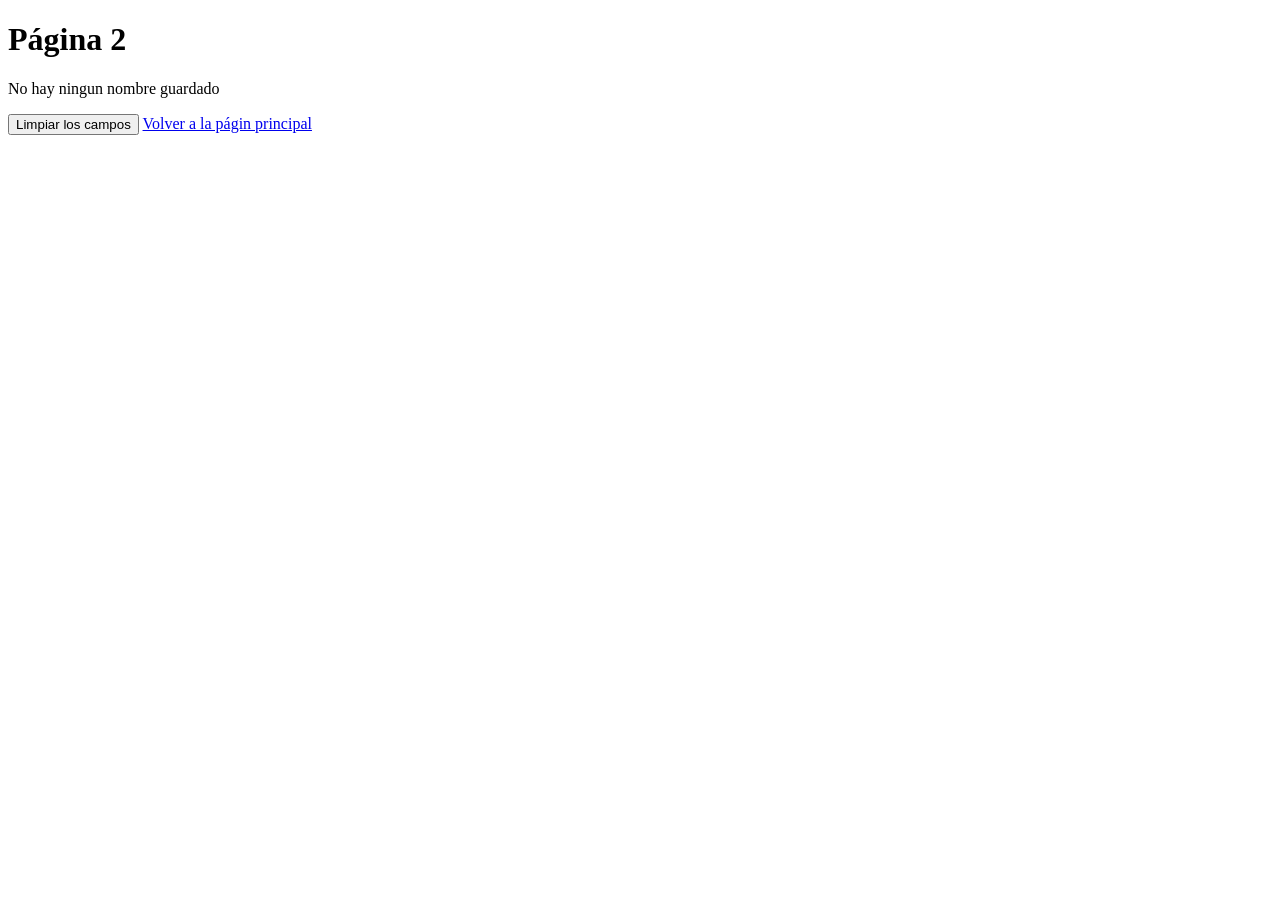
==== pagina2.html @ 40d0b187 "creación archivos" ====
<!DOCTYPE html>
<html>
<head>
    <meta charset="UTF-8">
    <meta name="viewport" content="width=device-width, initial-scale=1.0">
    <title>Document</title>
    <link rel="stylesheet" href="CSS/styles.css">
    <script src="JS/pagina2.js" defer></script>
</head>
<body>
    <h1 id="titulo">Página 2</h1>
    <p id="saludo"></p>
    <button id="btn-borrar">Limpiar los campos</button>
    <a href="index.html">Volver a la págin principal</a>
</body>
</html>
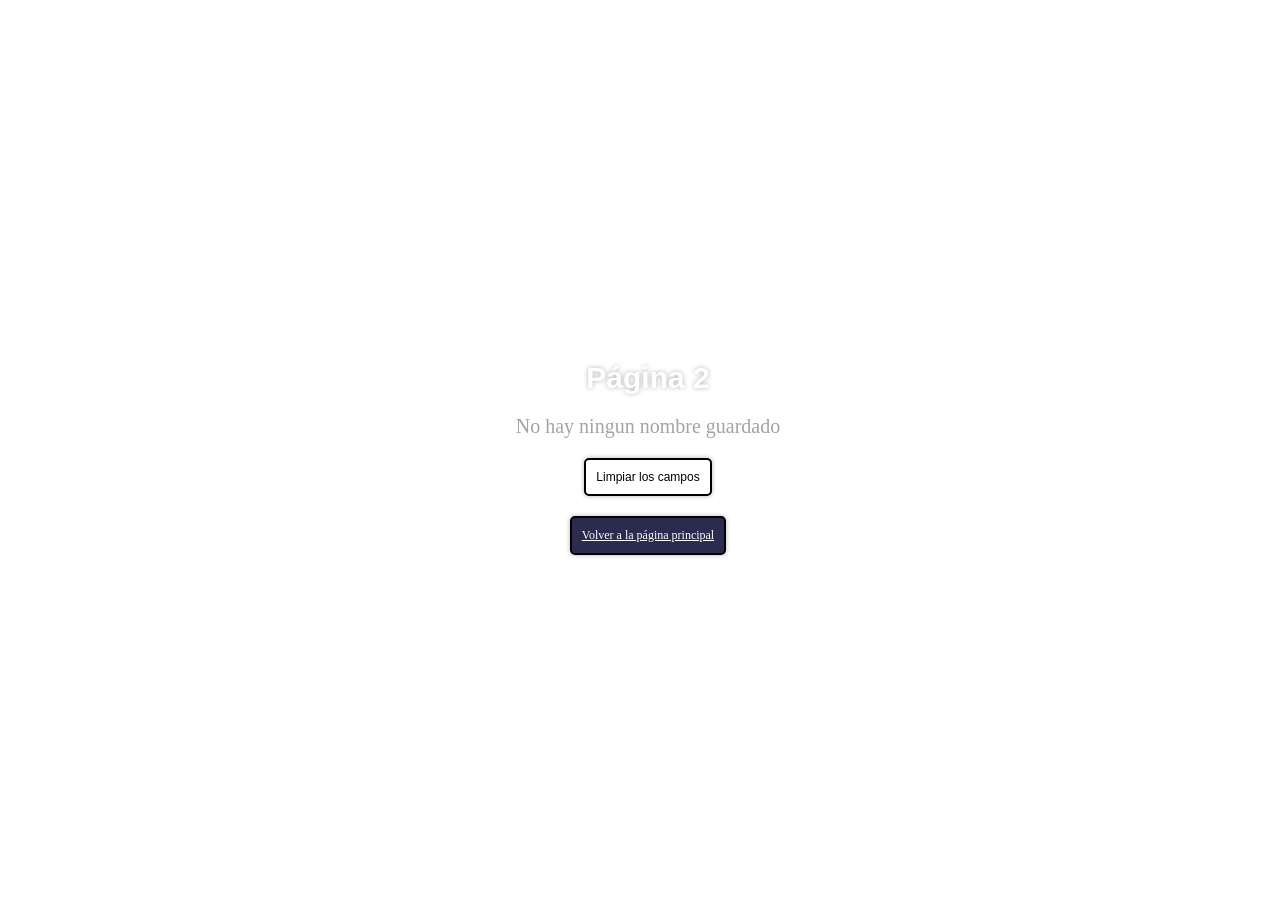
==== commit 5d5d48ea: "Se agregaron contenedrores para poder dar un mejor estilo a la página y se agregaron estilos." ====
--- a/pagina2.html
+++ b/pagina2.html
@@ -8,9 +8,11 @@
     <script src="JS/pagina2.js" defer></script>
 </head>
 <body>
-    <h1 id="titulo">Página 2</h1>
-    <p id="saludo"></p>
-    <button id="btn-borrar">Limpiar los campos</button>
-    <a href="index.html">Volver a la págin principal</a>
+    <section id="contenedor">
+        <h1 id="titulo">Página 2</h1>
+        <p id="saludo"></p>
+        <button id="btn-borrar">Limpiar los campos</button>
+        <a id="btn-volver" href="index.html">Volver a la página principal</a>
+    </section>
 </body>
 </html>
--- a/CSS/styles.css
+++ b/CSS/styles.css
@@ -0,0 +1,128 @@
+body{
+    background-image: url("https://img.magnific.com/vector-gratis/lineas-dinamicas-fondo-estilo-papel_23-2149008629.jpg");
+    background-size: cover;
+    background-repeat: no-repeat;
+}
+
+#titulo{
+    color: white;
+    font-size: 30px;
+    text-align: center;
+    margin-top: 10px;
+    margin-bottom: 10px;
+    font-family: Arial, Helvetica, sans-serif;
+    text-shadow: 0 0 5px rgba(0, 0, 0, 0.3);
+}
+#contenedor{
+    display: flex;
+    flex-direction: column;
+    justify-content: center;
+    align-items: center;
+    height: 100vh;
+    width: 100vw;
+}
+
+#btn-guardar{
+    background-color: rgb(153, 153, 157);
+    border: black solid 2px;
+    color: rgb(0, 0, 0);
+    padding: 10px;
+    font-size: 12px;
+    cursor: pointer;
+    margin-top: 10px;
+    margin-bottom: 10px;
+    border-radius: 5px;
+    transition: all 0.5s ease-in-out;
+    box-shadow: 0 0 5px rgba(0, 0, 0, 0.3);
+}
+
+#btn-guardar:hover{
+    background-color: rgb(0, 0, 0);
+    color: rgb(255, 255, 255);
+    transform: scale(1.1);
+}
+
+#nombre{
+    background-color: rgb(255, 255, 255);
+    border: black solid 2px;
+    color: rgb(0, 0, 0);
+    padding: 10px;
+    font-size: 12px;
+    cursor: roe;
+    margin-top: 10px;
+    margin-bottom: 10px;
+    border-radius: 5px;
+    transition: all 0.5s ease-in-out;
+    box-shadow: 0 0 5px rgba(0, 0, 0, 0.3);
+}
+
+#ciudad{
+    background-color: rgb(255, 255, 255);
+    border: black solid 2px;
+    color: rgb(0, 0, 0);
+    padding: 10px;
+    font-size: 12px;
+    cursor: roe;
+    margin-top: 10px;
+    margin-bottom: 10px;
+    border-radius: 5px;
+    transition: all 0.5s ease-in-out;
+    box-shadow: 0 0 5px rgba(0, 0, 0, 0.3);
+}
+
+#error{
+    color: red;
+    font-size: 20px;
+    margin-top: 10px;
+    margin-bottom: 10px;
+    text-align: center;
+
+}
+
+#saludo{
+    color: rgb(170, 161, 161);
+    font-size: 20px;
+    margin-top: 10px;
+    margin-bottom: 10px;
+}
+
+#btn-borrar{
+    background-color: rgb(255, 255, 255);
+    border: black solid 2px;
+    color: rgb(0, 0, 0);
+    padding: 10px;
+    font-size: 12px;
+    cursor: pointer;
+    margin-top: 10px;
+    margin-bottom: 10px;
+    border-radius: 5px;
+    transition: all 0.5s ease-in-out;
+    box-shadow: 0 0 5px rgba(0, 0, 0, 0.3);
+}
+
+#btn-borrar:hover{
+    background-color: rgb(0, 0, 0);
+    color: rgb(255, 255, 255);
+    transform: scale(1.1);
+}
+
+#btn-volver{
+    background-color: rgb(43, 43, 80);
+    border: black solid 2px;
+    color: white;
+    padding: 10px;
+    font-size: 12px;
+    cursor: pointer;
+    margin-top: 10px;
+    margin-bottom: 10px;
+    border-radius: 5px;
+    transition: all 0.5s ease-in-out;
+    box-shadow: 0 0 5px rgba(0, 0, 0, 0.3);
+}
+
+#btn-volver:hover{
+    background-color: rgb(0, 0, 0);
+    color: rgb(255, 255, 255);
+    transform: scale(1.1);
+}
+
